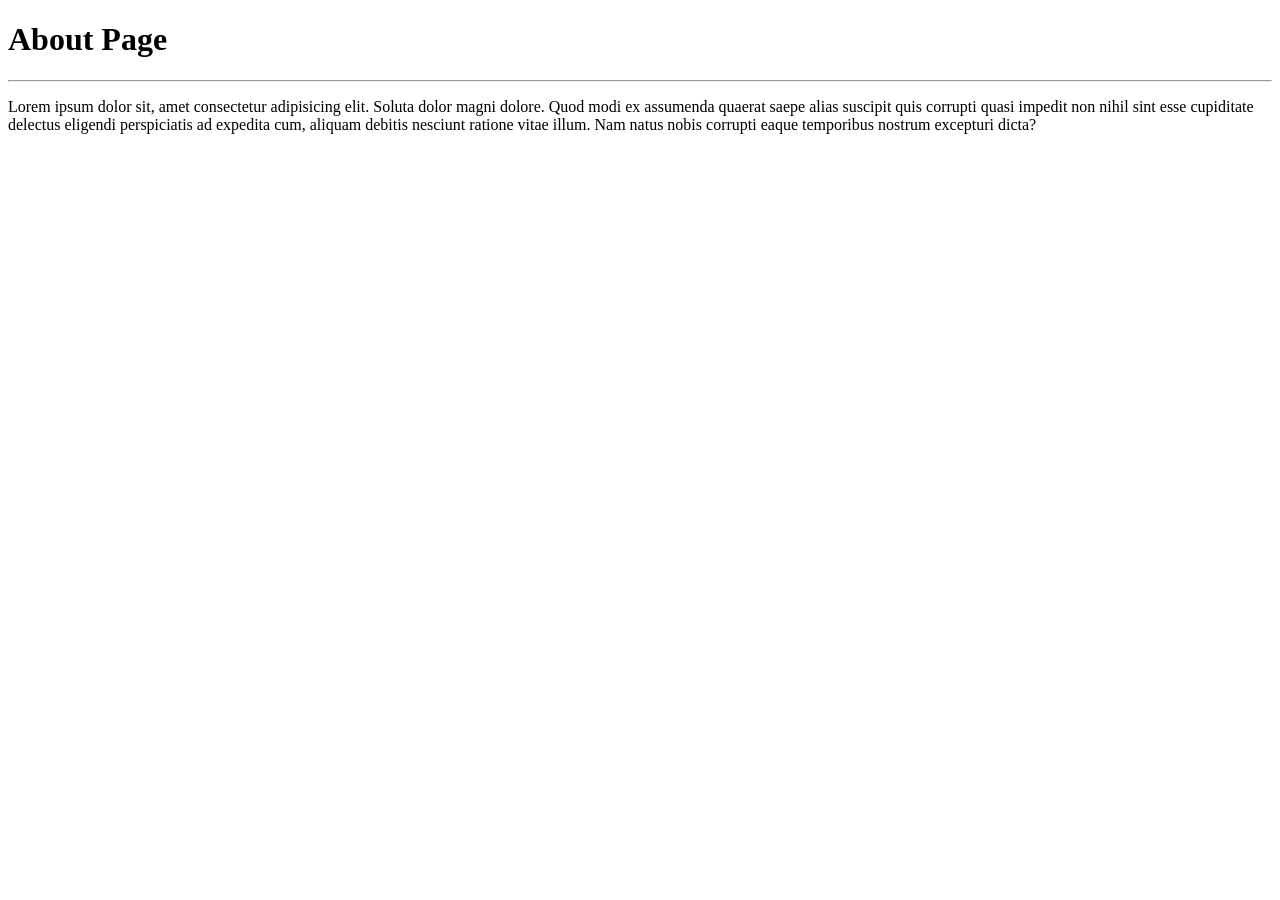
==== about.html @ 2f889e3d "Add paragraph to about page" ====
<!DOCTYPE html>
<html lang="en">
<head>
    <meta charset="UTF-8">
    <meta name="viewport" content="width=device-width, initial-scale=1.0">
    <title>About Page</title>
</head>
<body>
    <h1>About Page</h1>
    <hr>
    <p>
        Lorem ipsum dolor sit, amet consectetur adipisicing elit. Soluta dolor magni dolore. Quod modi ex assumenda quaerat saepe alias suscipit quis corrupti quasi impedit non nihil sint esse cupiditate delectus eligendi perspiciatis ad expedita cum, aliquam debitis nesciunt ratione vitae illum. Nam natus nobis corrupti eaque temporibus nostrum excepturi dicta?
    </p>
</body>
</html>
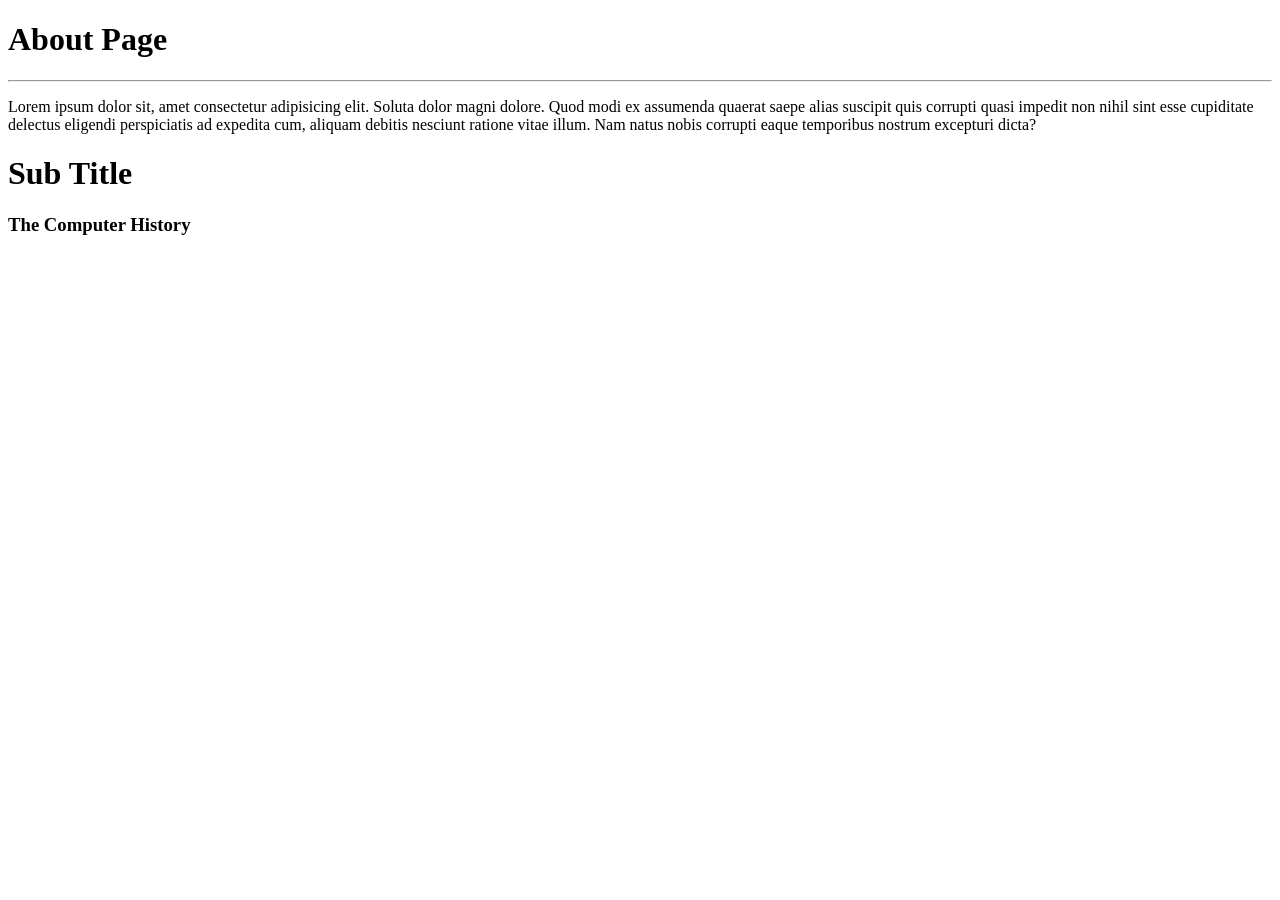
==== commit 8d4021a5: "Add subtitle" ====
--- a/about.html
+++ b/about.html
@@ -11,5 +11,7 @@
     <p>
         Lorem ipsum dolor sit, amet consectetur adipisicing elit. Soluta dolor magni dolore. Quod modi ex assumenda quaerat saepe alias suscipit quis corrupti quasi impedit non nihil sint esse cupiditate delectus eligendi perspiciatis ad expedita cum, aliquam debitis nesciunt ratione vitae illum. Nam natus nobis corrupti eaque temporibus nostrum excepturi dicta?
     </p>
+    <h1>Sub Title</h1>
+    <h3>The Computer History</h3>
 </body>
 </html>
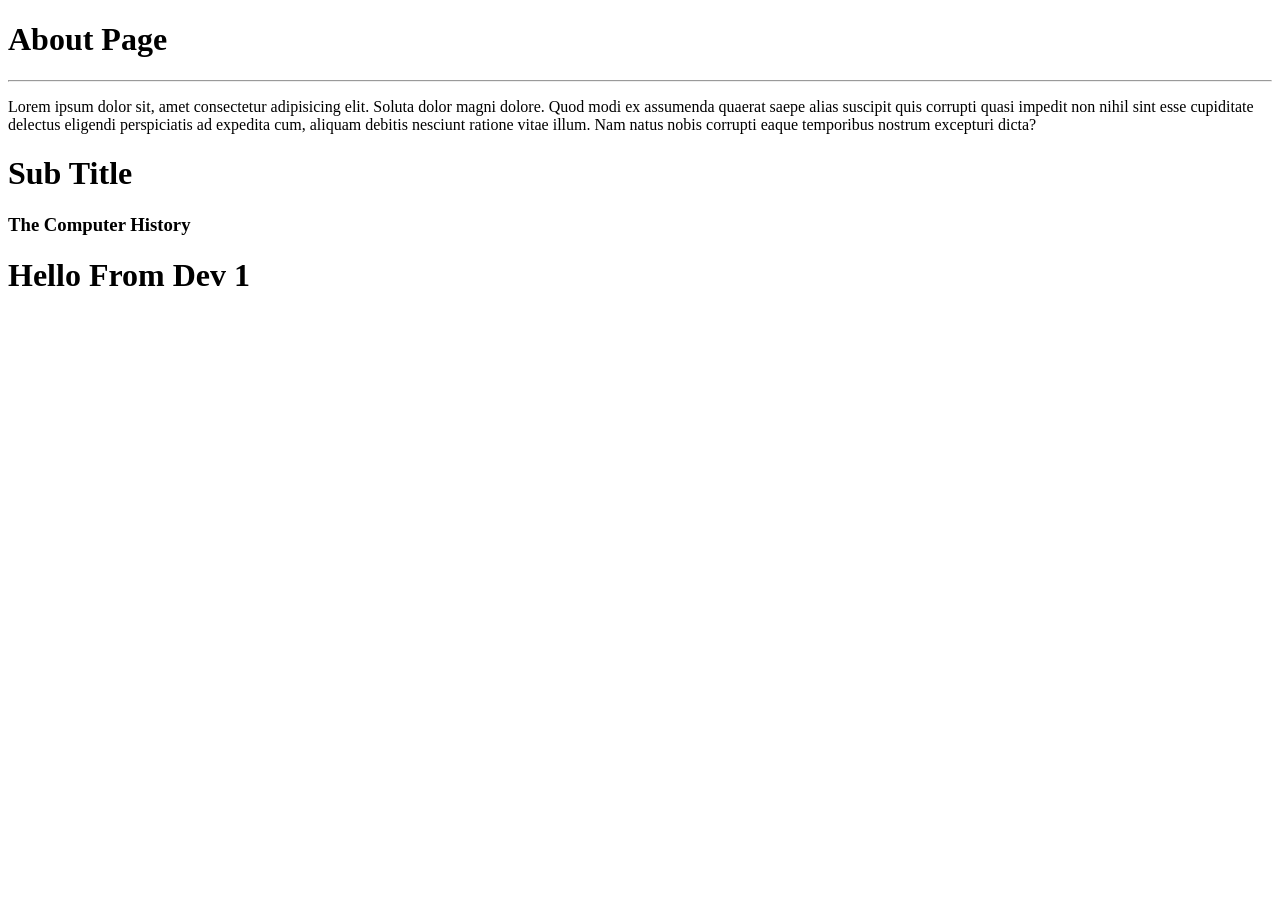
==== commit b8ab3e54: "Dev 1 updated" ====
--- a/about.html
+++ b/about.html
@@ -13,5 +13,6 @@
     </p>
     <h1>Sub Title</h1>
     <h3>The Computer History</h3>
+    <h1>Hello From Dev 1</h1>
 </body>
 </html>
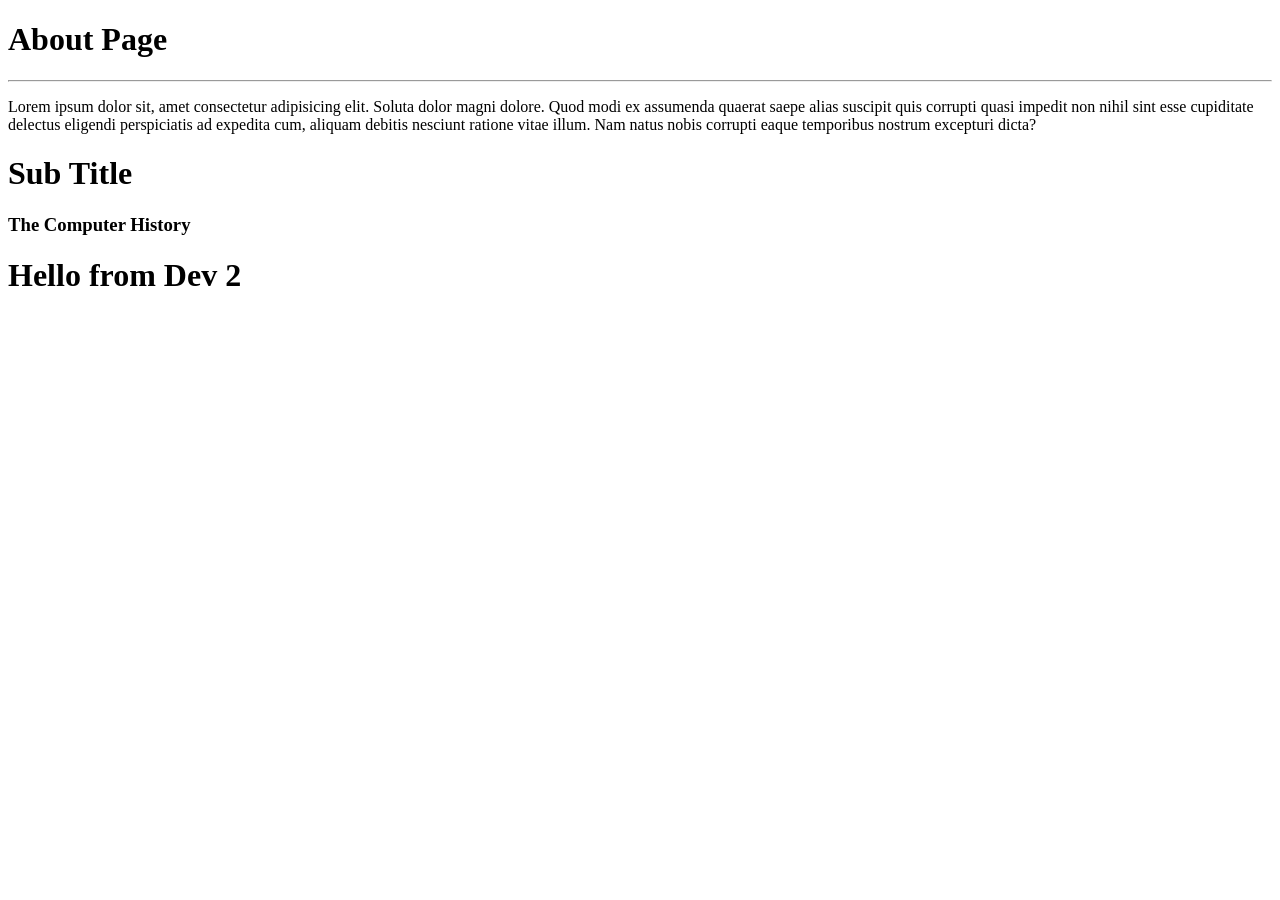
==== commit 4de73e6e: "Dev 2 updated" ====
--- a/about.html
+++ b/about.html
@@ -13,6 +13,6 @@
     </p>
     <h1>Sub Title</h1>
     <h3>The Computer History</h3>
-    <h1>Hello From Dev 1</h1>
+    <h1>Hello from Dev 2</h1>
 </body>
 </html>
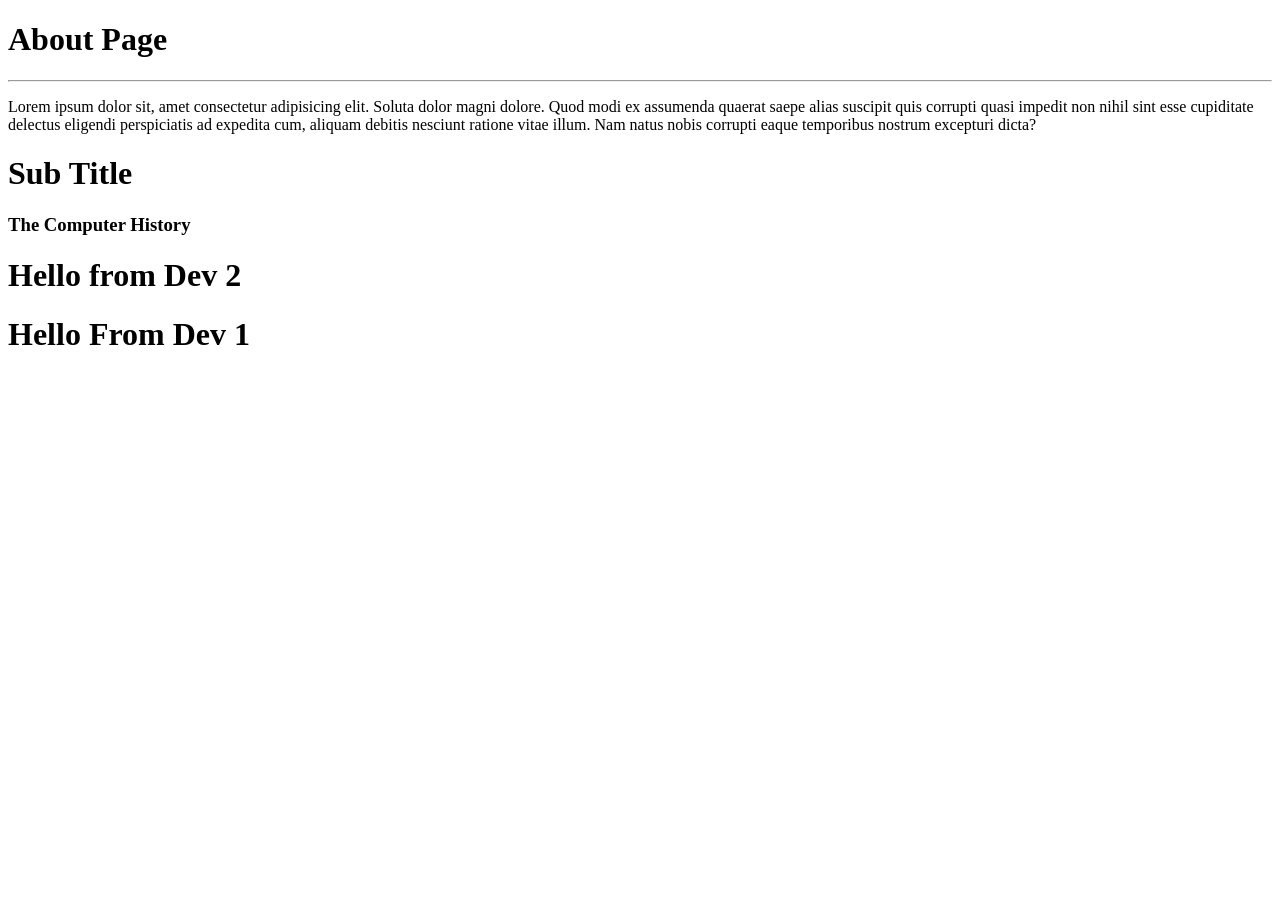
==== commit 1d085e84: "Solve conflict for h1" ====
--- a/about.html
+++ b/about.html
@@ -14,5 +14,6 @@
     <h1>Sub Title</h1>
     <h3>The Computer History</h3>
     <h1>Hello from Dev 2</h1>
+    <h1>Hello From Dev 1</h1>
 </body>
 </html>
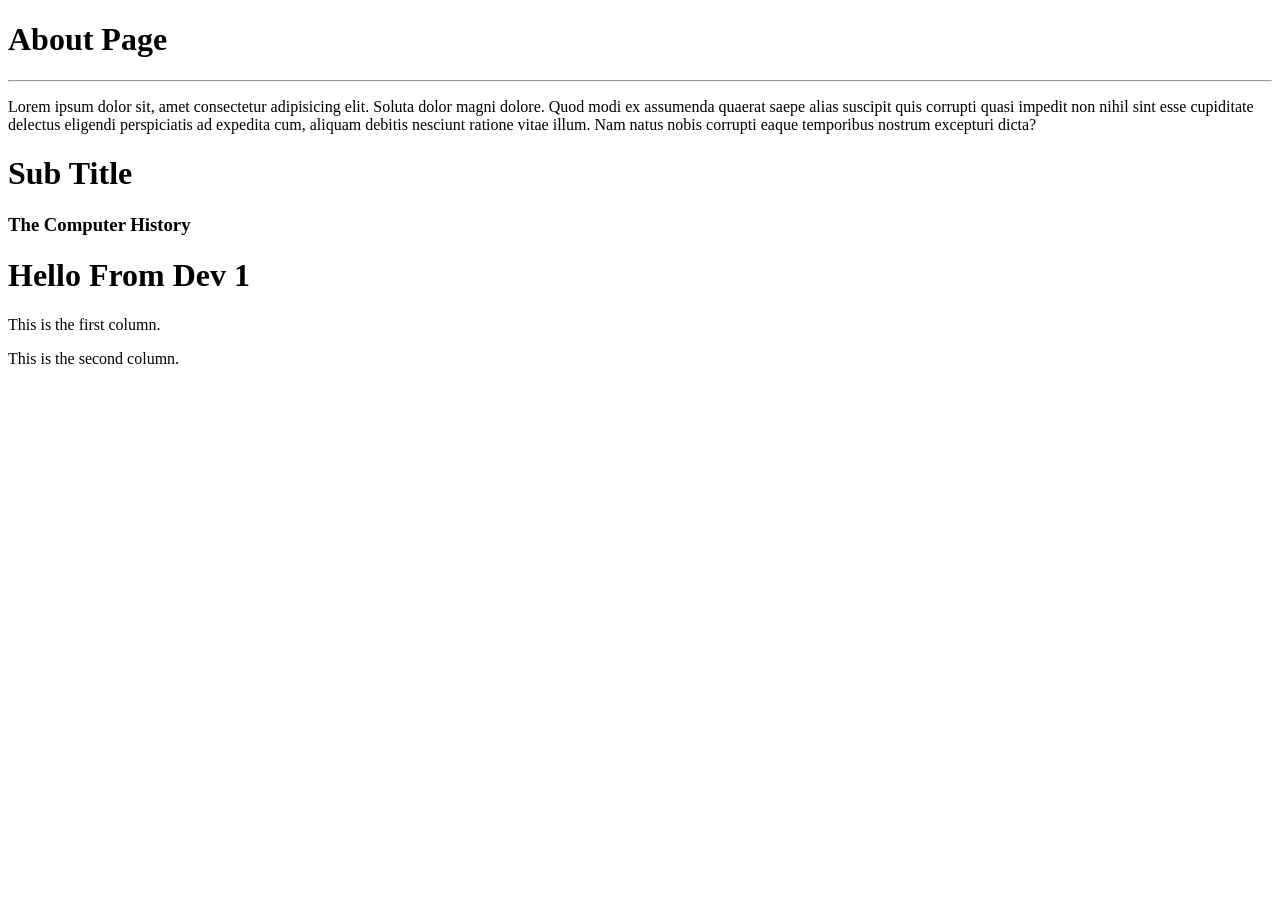
==== commit 1dc15ecb: "Add div container" ====
--- a/about.html
+++ b/about.html
@@ -13,7 +13,16 @@
     </p>
     <h1>Sub Title</h1>
     <h3>The Computer History</h3>
-    <h1>Hello from Dev 2</h1>
     <h1>Hello From Dev 1</h1>
+    <div class="container">
+        <div class="row">
+            <div class="col-md-6">
+                <p>This is the first column.</p>
+            </div>
+            <div class="col-md-6">
+                <p>This is the second column.</p>
+            </div>
+        </div>
+    </div>
 </body>
 </html>
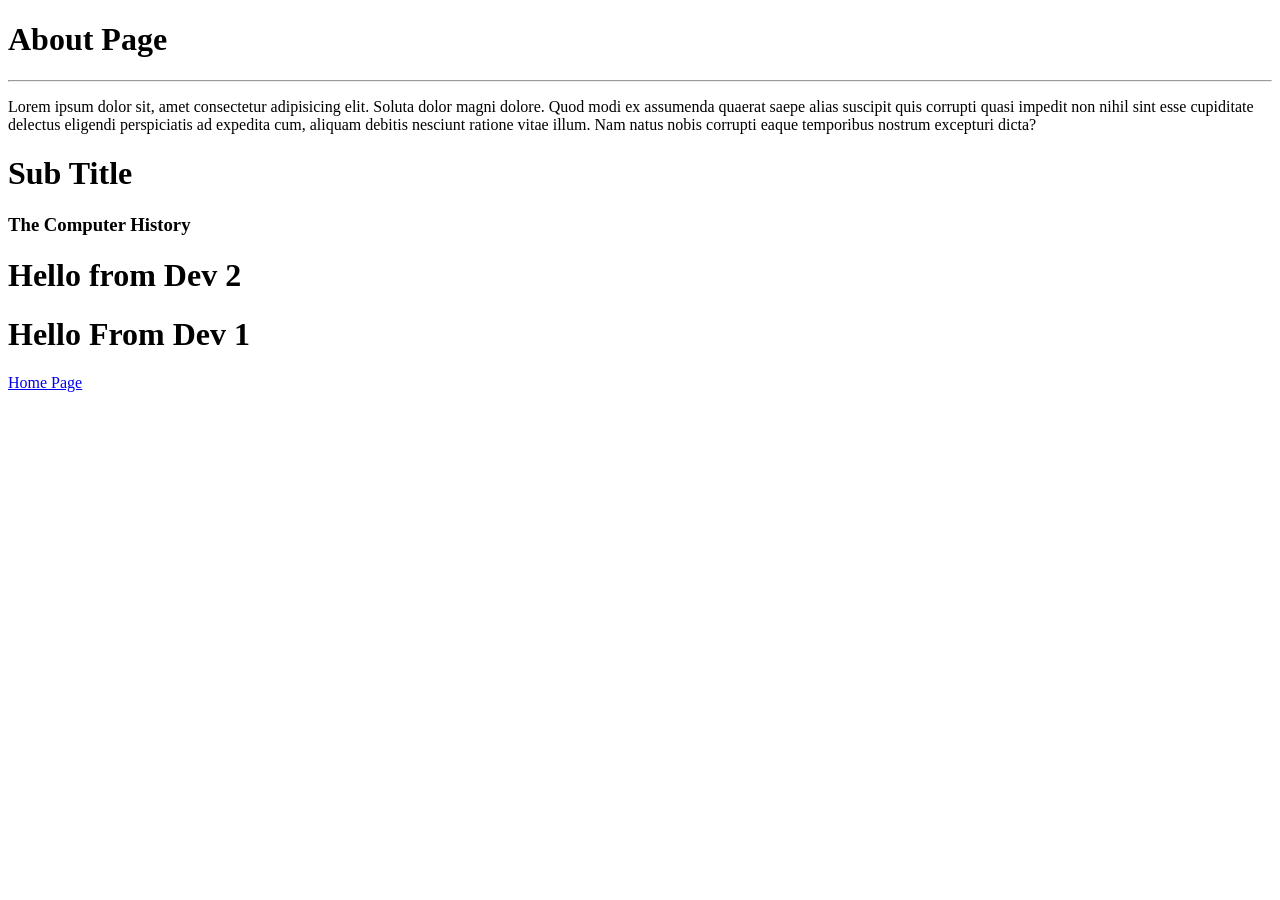
==== commit fd996a8e: "Add link to home page" ====
--- a/about.html
+++ b/about.html
@@ -13,16 +13,9 @@
     </p>
     <h1>Sub Title</h1>
     <h3>The Computer History</h3>
+    <h1>Hello from Dev 2</h1>
     <h1>Hello From Dev 1</h1>
-    <div class="container">
-        <div class="row">
-            <div class="col-md-6">
-                <p>This is the first column.</p>
-            </div>
-            <div class="col-md-6">
-                <p>This is the second column.</p>
-            </div>
-        </div>
-    </div>
+    
+    <a href="index.html">Home Page</a>
 </body>
 </html>
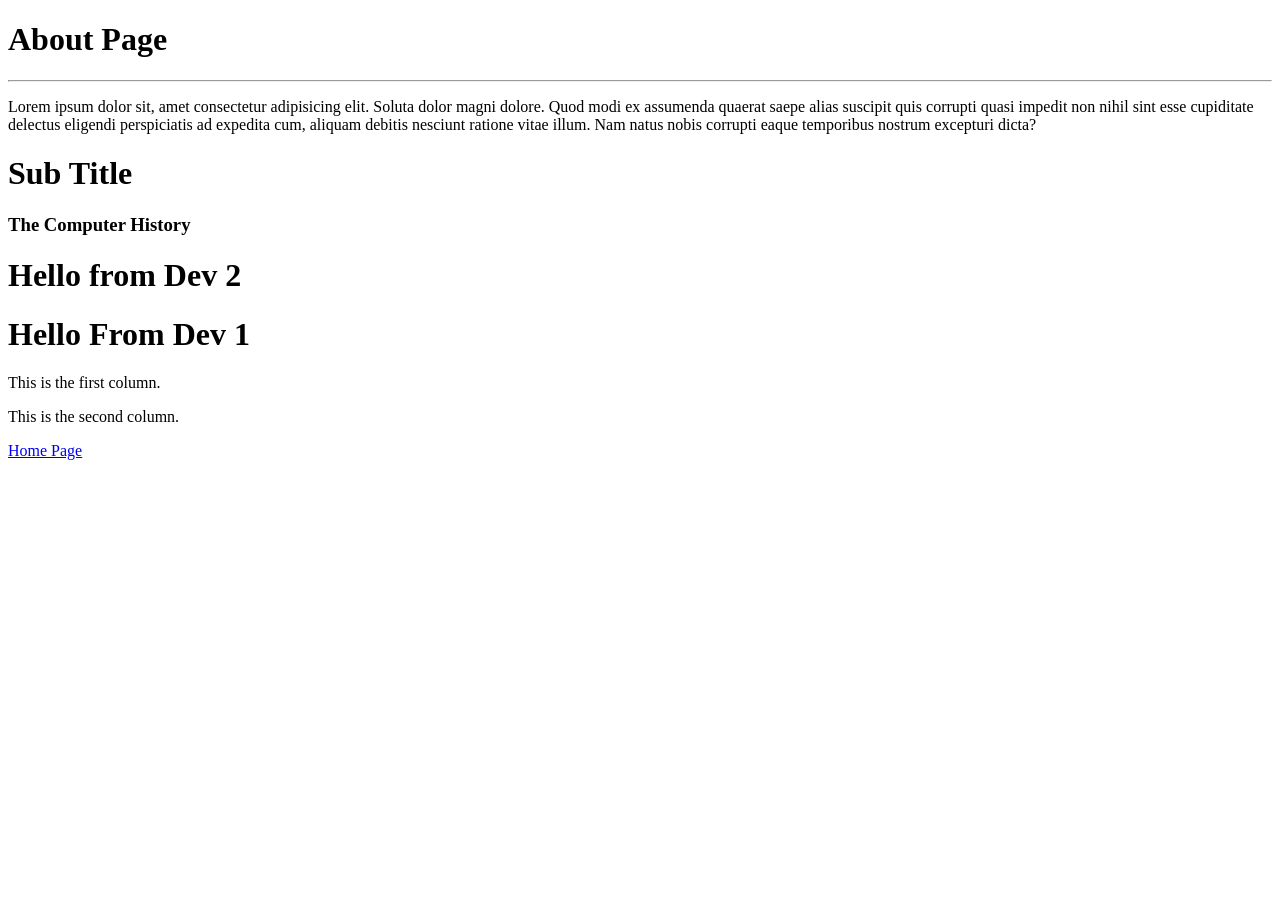
==== commit 7794dc1d: "Resolve conflict" ====
--- a/about.html
+++ b/about.html
@@ -15,7 +15,19 @@
     <h3>The Computer History</h3>
     <h1>Hello from Dev 2</h1>
     <h1>Hello From Dev 1</h1>
+
+    <div class="container">
+        <div class="row">
+            <div class="col-md-6">
+                <p>This is the first column.</p>
+            </div>
+            <div class="col-md-6">
+                <p>This is the second column.</p>
+            </div>
+        </div>
+    </div>
     
     <a href="index.html">Home Page</a>
+
 </body>
 </html>
